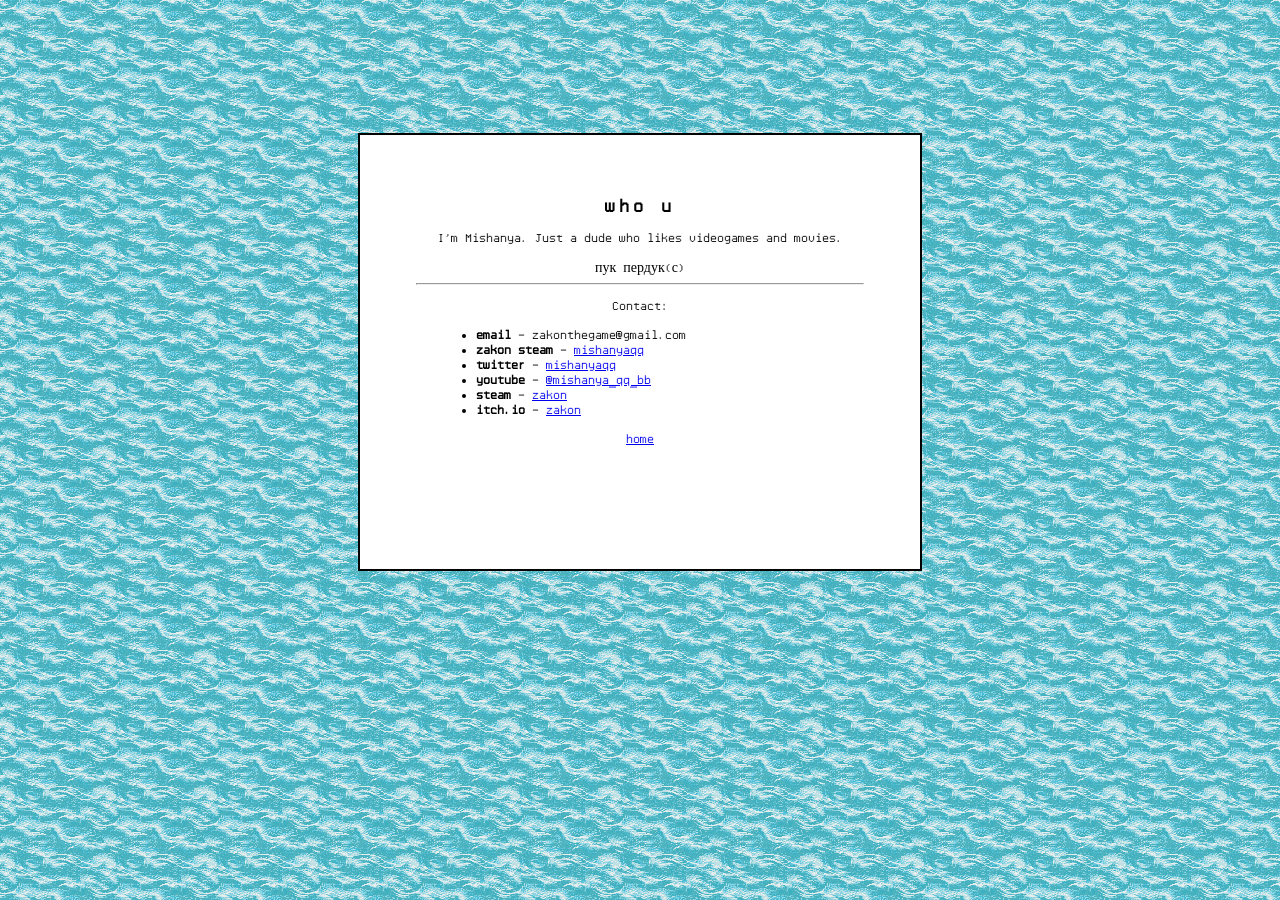
==== about.html @ e8a24185 "Init Commit" ====
<!DOCTYPE html>
<html><head>
<meta http-equiv="content-type" content="text/html; charset=UTF-8">
    <meta charset="UTF-8">
    <title>about debila odnogo</title>
    
    <link href="about.css" rel="stylesheet" type="text/css" media="all">
  </head>
  <body>
  <div class="box">
    <h1>who u</h1>
    <p>I'm Mishanya. Just a dude who likes videogames and movies.</p>
    пук пердук(с)



    <hr/>
    <p>Contact:</p>
     <ul>
          <li><b>email</b> - zakonthegame@gmail.com</li>
          <li><b>zakon steam</b> - <a href="https://x.com/mishanyaqq">mishanyaqq</a></li>
          <li><b>twitter</b> - <a href="https://x.com/mishanyaqq">mishanyaqq</a></li>
          <li><b>youtube</b> - <a href="https://www.youtube.com/@mishanya_qq_bb">@mishanya_qq_bb</a></li>
          <li><b>steam</b> - <a href="https://store.steampowered.com/app/1918120/zakon/">zakon</a></li>
          <li><b>itch.io</b> - <a href="https://mishanyaqq.itch.io/zakon">zakon</a></li>
        </ul>
      
    <p><a href="./index.html">home</a></p>
    
  </div>
  

</body><j5a9072a1-5724-4814-a22b-ed0e4700ec79></j5a9072a1-5724-4814-a22b-ed0e4700ec79></html>
---- about.css ----
@font-face {
    font-family: "welp";
    src: url("rsc/Web437_IBM_Model3x_Alt2.woff");
}

body {
	font-family: welp;
	font-size: 14px;
	background: #8dd0fb url("rsc/water2.webp");
	text-align: center;

}

li {
  text-align: left; 
  margin-left: 20px
  }

h1 {
  text-align: center;
  font-size: 20px;
  letter-spacing:4px;
  }
  
.left {
  text-align:left;
  }

.box {
  margin: 0 auto;
	overflow: auto;
	background-color: #fff;
	border: 2px solid #000;
	width: 32em;
	height: 24em;
	margin-top: 10.5%;
	padding: 3.5em 4em;
}

.box-round {
  margin: 0 auto;
	background-color: #fff;
	border: 2px solid #000;
	width: 32em;
	height: 24em;
	margin-top: 7.5%;
	overflow: auto;
	padding: 20px;
	padding-bottom: 30px;	
	border-radius: 50%;
	padding: 7.5em 6em;
}

.box-noscroll {
  margin: 5% auto 4% auto;
	background-color: #fff;
	border: 2px solid #000;
	width: 32em;
	padding: 3.5em 4em;
}
.old {
	margin-top: 3%;
	margin-bottom:3%;
	width: 460px;
	min-height:50px;
	padding: 20px;
	padding-bottom: 30px;	
  }
  
.box img, .box-noscroll img, .box-round img {
  max-width: 100%;
  height: auto;
  }


@media (max-width: 500px) {
  .box, .box-noscroll {
    width: 85%;
    }
  }
  
@media (orientation: portrait) {
  .box, .box-noscroll {
    width: 85%;
    }
  }
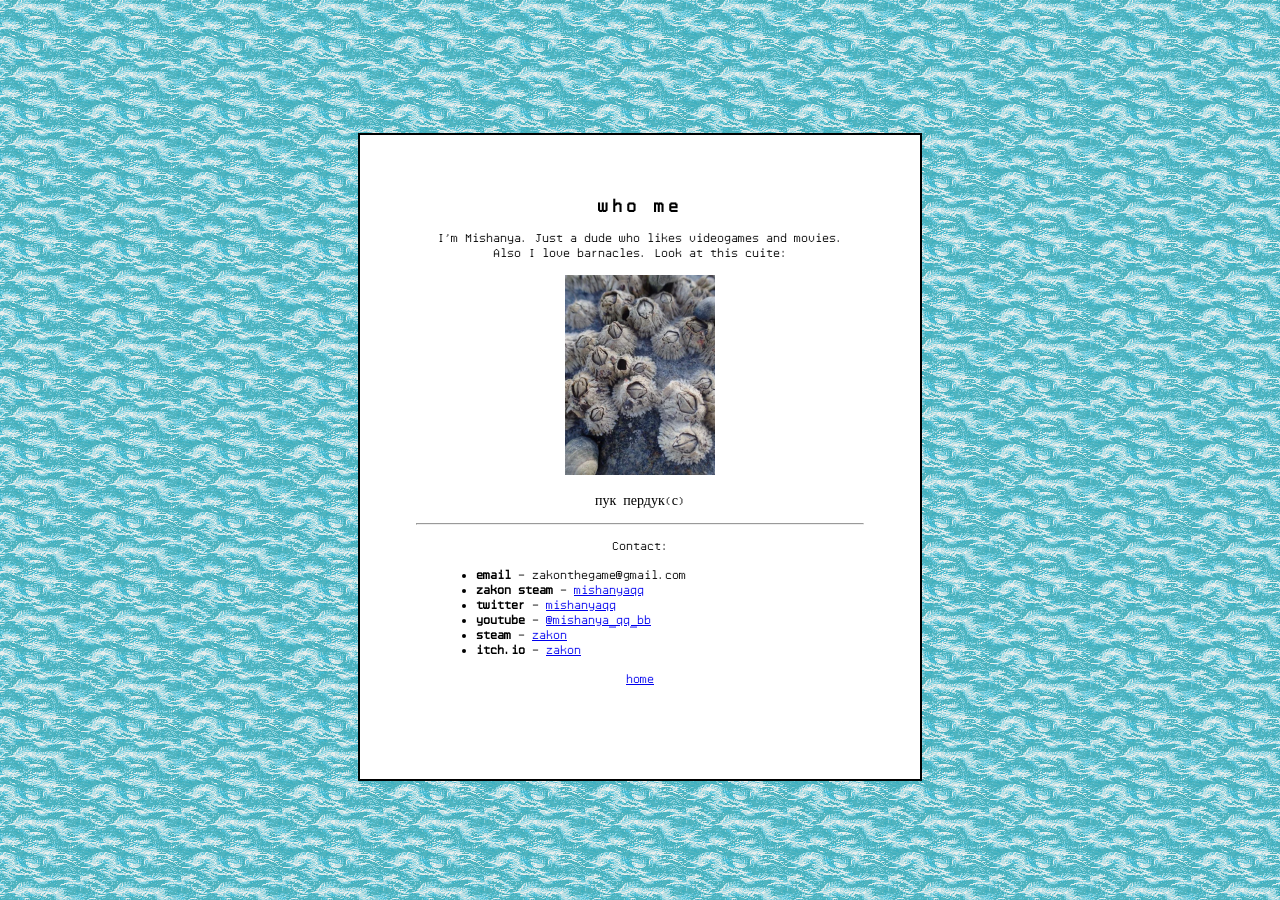
==== commit a99651c3: "Added barnacles" ====
--- a/about.html
+++ b/about.html
@@ -8,10 +8,13 @@
   </head>
   <body>
   <div class="box">
-    <h1>who u</h1>
-    <p>I'm Mishanya. Just a dude who likes videogames and movies.</p>
+    <h1>who me</h1>
+    <p>I'm Mishanya. Just a dude who likes videogames and movies.<br/>
+    Also I love barnacles. Look at this cuite:</p>
+    <img src="rsc/barnacle.webp" height="150" width="150"/>
+    <p>
     пук пердук(с)
-
+    </p>
 
 
     <hr/>
--- a/about.css
+++ b/about.css
@@ -32,7 +32,7 @@
 	background-color: #fff;
 	border: 2px solid #000;
 	width: 32em;
-	height: 24em;
+	height: 39em;
 	margin-top: 10.5%;
 	padding: 3.5em 4em;
 }
@@ -42,7 +42,7 @@
 	background-color: #fff;
 	border: 2px solid #000;
 	width: 32em;
-	height: 24em;
+	height: 39em;
 	margin-top: 7.5%;
 	overflow: auto;
 	padding: 20px;
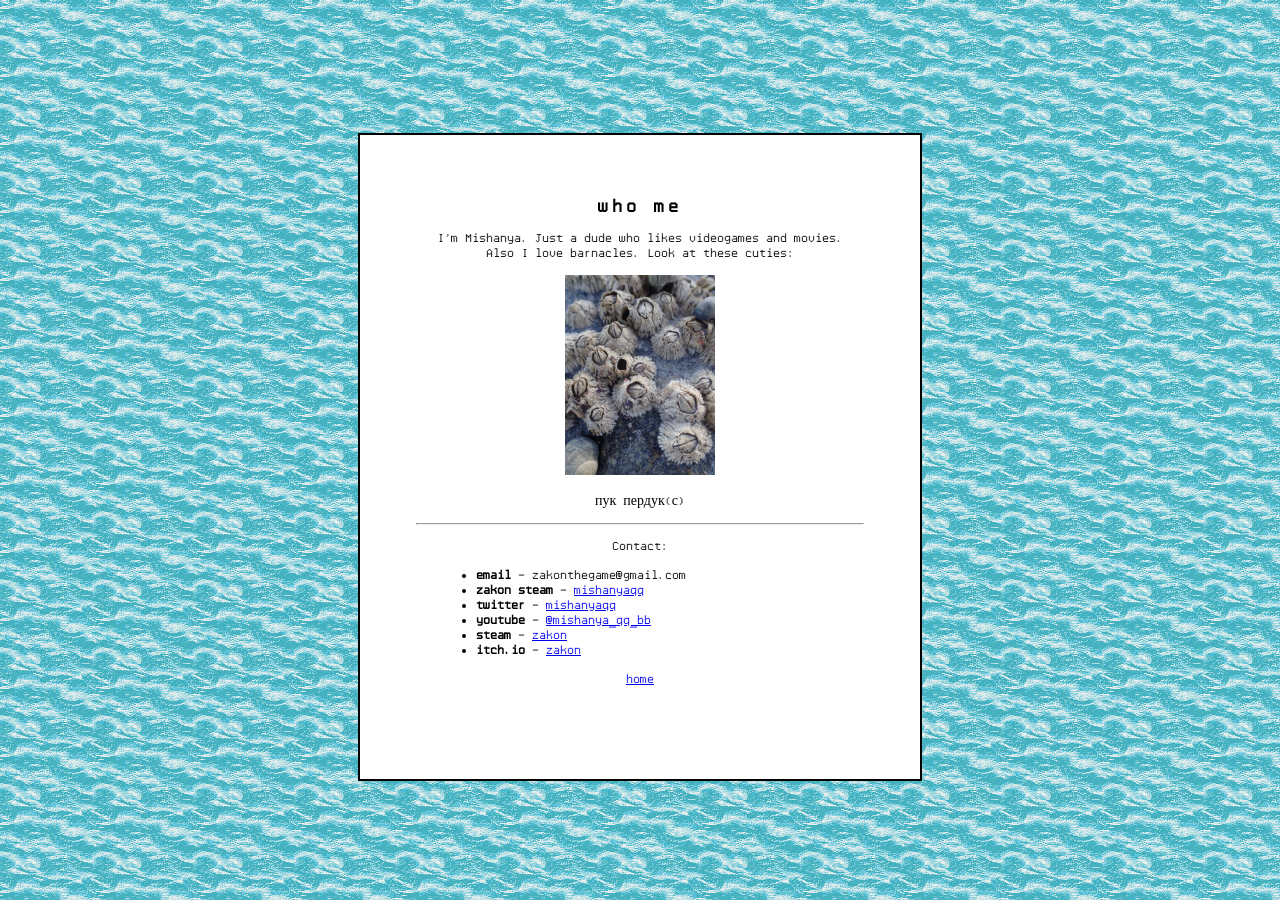
==== commit 09e705b9: "upd credits" ====
--- a/about.html
+++ b/about.html
@@ -10,7 +10,7 @@
   <div class="box">
     <h1>who me</h1>
     <p>I'm Mishanya. Just a dude who likes videogames and movies.<br/>
-    Also I love barnacles. Look at this cuite:</p>
+      Also I love barnacles. Look at these cuties:</p>
     <img src="rsc/barnacle.webp" height="150" width="150"/>
     <p>
     пук пердук(с)
